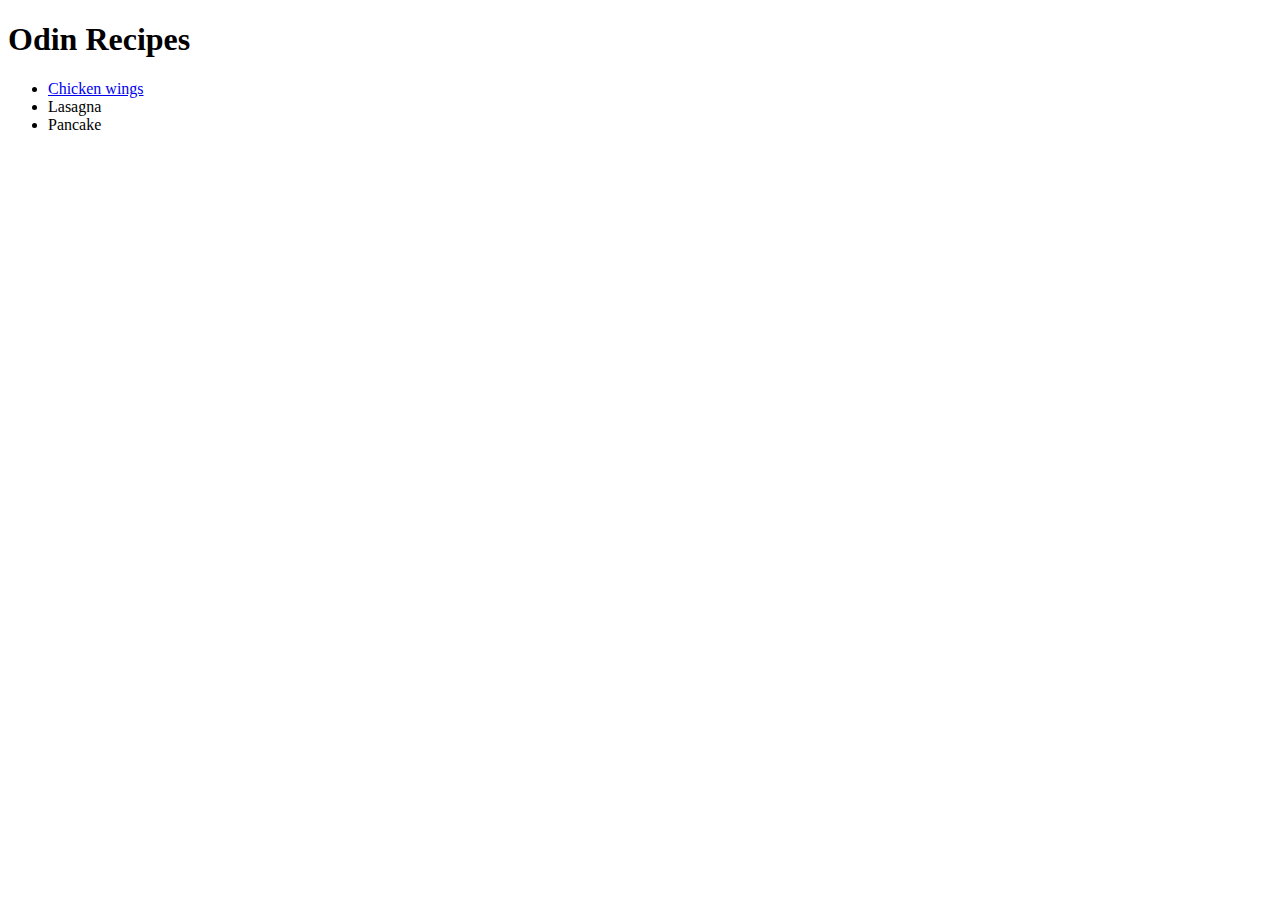
==== index.html @ 2c7d838e "add links to recipe pages" ====
<!DOCTYPE html>
<html lang="en">
<head>
    <meta charset="UTF-8">
    <meta http-equiv="X-UA-Compatible" content="IE=edge">
    <meta name="viewport" content="width=device-width, initial-scale=1.0">
    <title>Document</title>
</head>
<body>
    <h1>Odin Recipes</h1>
    <ul>
        <li><a href="recipes/chicken-wings.html">Chicken wings</a></li>
        <li><a href="recipes/lasagna.html"></a>Lasagna</li>
        <li><a href="recipes/pancake.html"></a>Pancake</li>
    </ul>
    
</body>
</html>
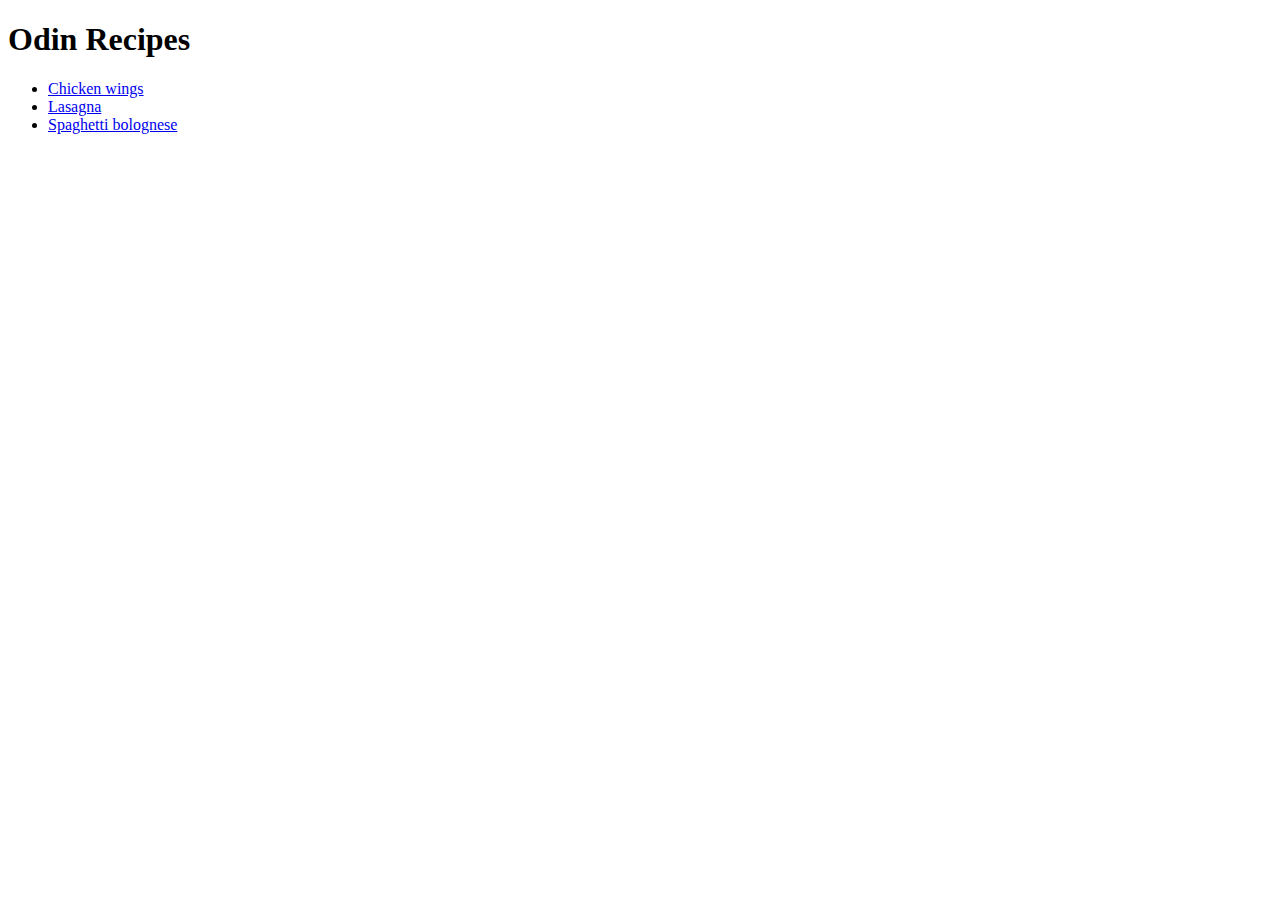
==== commit 00343ca9: "Add image description, steps and ingredients to al html pages in recipes folder" ====
--- a/index.html
+++ b/index.html
@@ -10,9 +10,8 @@
     <h1>Odin Recipes</h1>
     <ul>
         <li><a href="recipes/chicken-wings.html">Chicken wings</a></li>
-        <li><a href="recipes/lasagna.html"></a>Lasagna</li>
-        <li><a href="recipes/pancake.html"></a>Pancake</li>
-    </ul>
-    
+        <li><a href="recipes/lasagna.html">Lasagna</a></li>
+        <li><a href="recipes/spaghetti-bolognese.html">Spaghetti bolognese</a></li>
+    </ul> 
 </body>
 </html>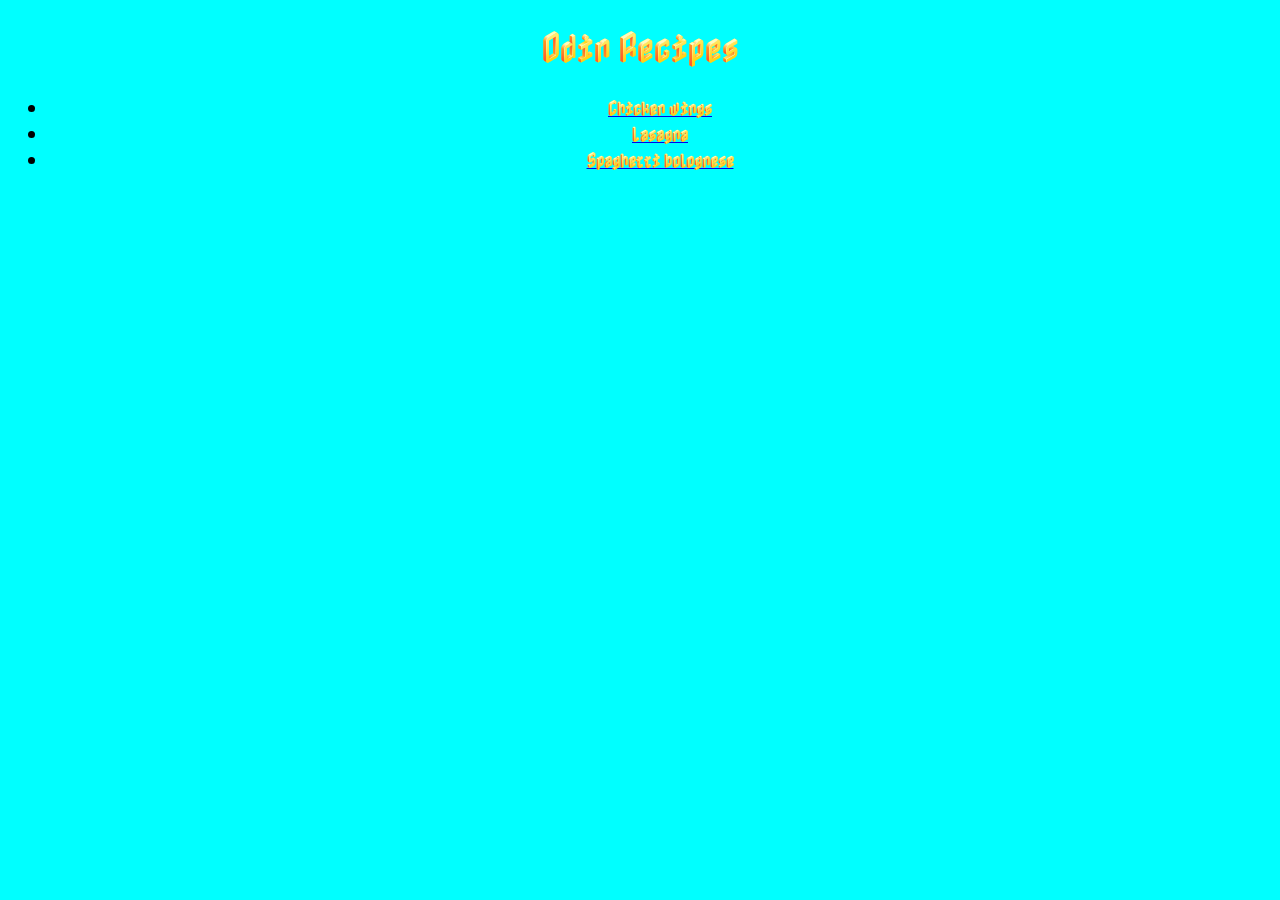
==== commit 4a3d450b: "add index.css recipes-styles.css" ====
--- a/index.html
+++ b/index.html
@@ -5,6 +5,7 @@
     <meta http-equiv="X-UA-Compatible" content="IE=edge">
     <meta name="viewport" content="width=device-width, initial-scale=1.0">
     <title>Document</title>
+    <link rel="stylesheet" href="index.css">
 </head>
 <body>
     <h1>Odin Recipes</h1>
--- a/index.css
+++ b/index.css
@@ -0,0 +1,7 @@
+@import url('https://fonts.googleapis.com/css2?family=Nabla&display=swap');
+
+body{
+    font-family: 'Nabla', cursive;
+    background-color: aqua;
+    text-align: center;
+}
